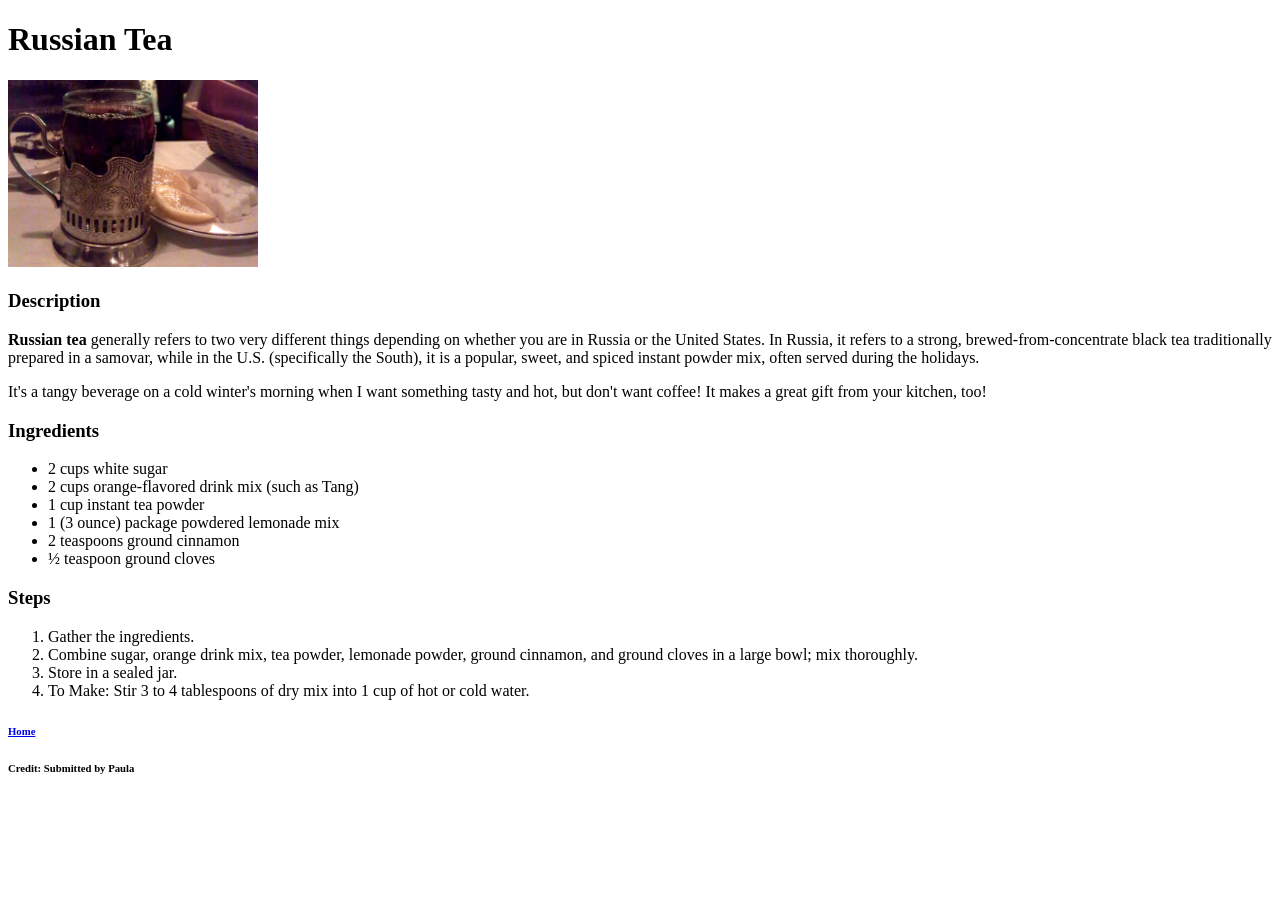
==== inrecipes/tea.html @ 0e381286 "before 2nd commit" ====
<!DOCTYPE html>
<html lang="en">
<head>
    <meta charset="UTF-8">
    <meta name="viewport" content="width=device-width, initial-scale=1.0">
    <title>Hot Russian TEA!!!!!</title>
</head>
<body>
    <h1>Russian Tea</h1>
    <img src="images/russiantea.jpg" width="250" alt="royal image of russian tea"/>
    <h3>Description</h3>
    <p><strong><emp>Russian tea</emp></strong> generally refers to two very different things depending on whether you are in Russia or the United States.
    In <emp>Russia</emp>, it refers to a strong, brewed-from-concentrate black tea traditionally prepared in a samovar, while in the <emp>U.S.</emp> (specifically the South), it is a popular, sweet, and spiced instant powder mix, often served during the holidays. 
</p>
<p> It's a tangy beverage on a cold winter's morning when I want something tasty and hot, but don't want coffee! It makes a great gift from your kitchen, too!

</p>
<h3>Ingredients</h3>
<ul><li>2 cups white sugar</li>
<li>2 cups orange-flavored drink mix (such as Tang)</li>
<li>1 cup instant tea powder</li>
<li>1 (3 ounce) package powdered lemonade mix</li>
<li>2 teaspoons ground cinnamon</li>
<li>½ teaspoon ground cloves</li>

</ul>
<h3>Steps</h3>
<ol><li>Gather the ingredients.</li>
<li>Combine sugar, orange drink mix, tea powder, lemonade powder, ground cinnamon, and ground cloves in a large bowl; mix thoroughly.</li>
<li>Store in a sealed jar.</li>
<li>To Make:
Stir 3 to 4 tablespoons of dry mix into 1 cup of hot or cold water.</li></ol>


 <h6><a href="../index.html"> Home </a></h6>  
 <h6> Credit: Submitted by Paula </h6>
</body>
</html>
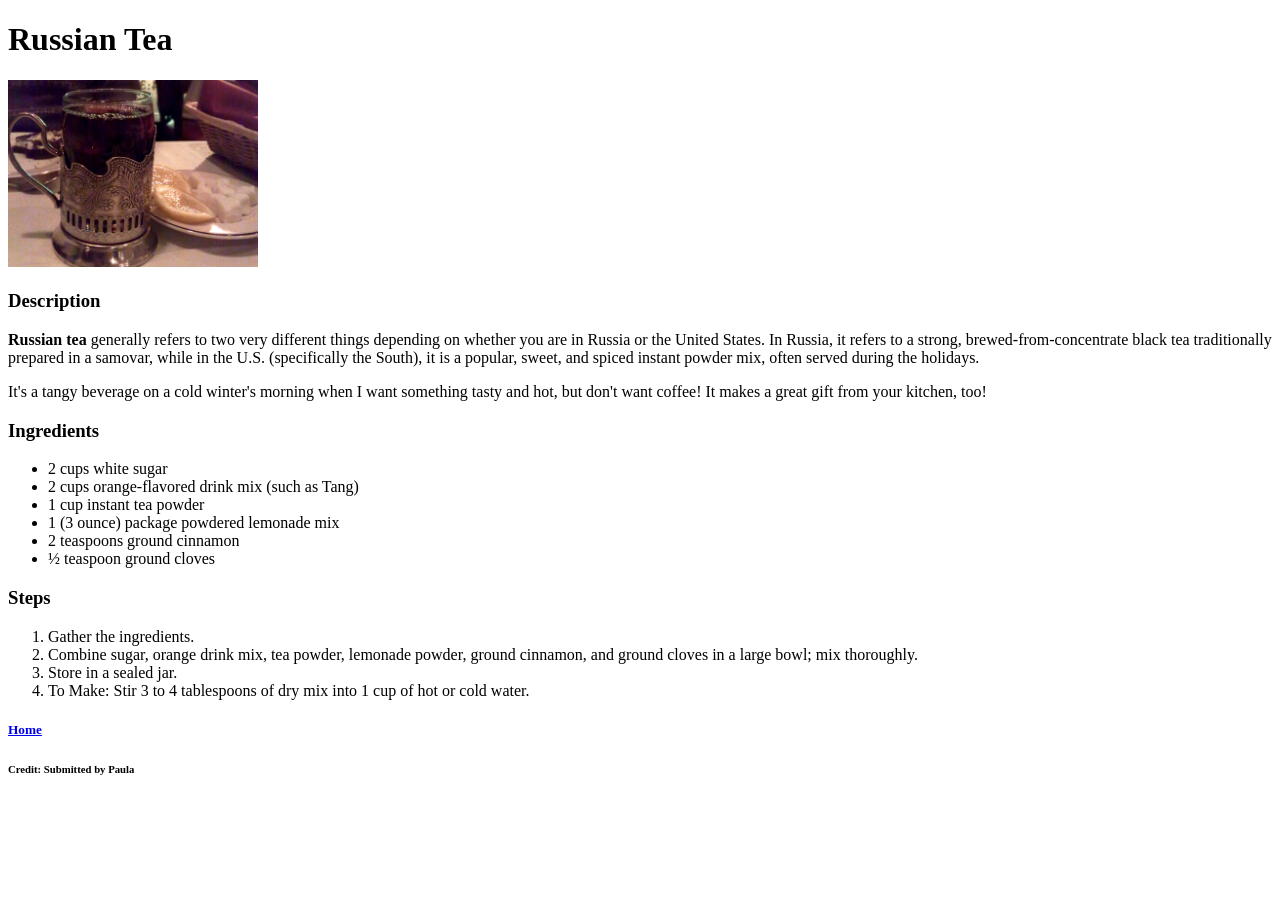
==== commit 01b22d03: "Home size changed" ====
--- a/inrecipes/tea.html
+++ b/inrecipes/tea.html
@@ -32,7 +32,7 @@
 Stir 3 to 4 tablespoons of dry mix into 1 cup of hot or cold water.</li></ol>
 
 
- <h6><a href="../index.html"> Home </a></h6>  
+ <h5><a href="../index.html"> Home </a></h5>  
  <h6> Credit: Submitted by Paula </h6>
 </body>
 </html>
